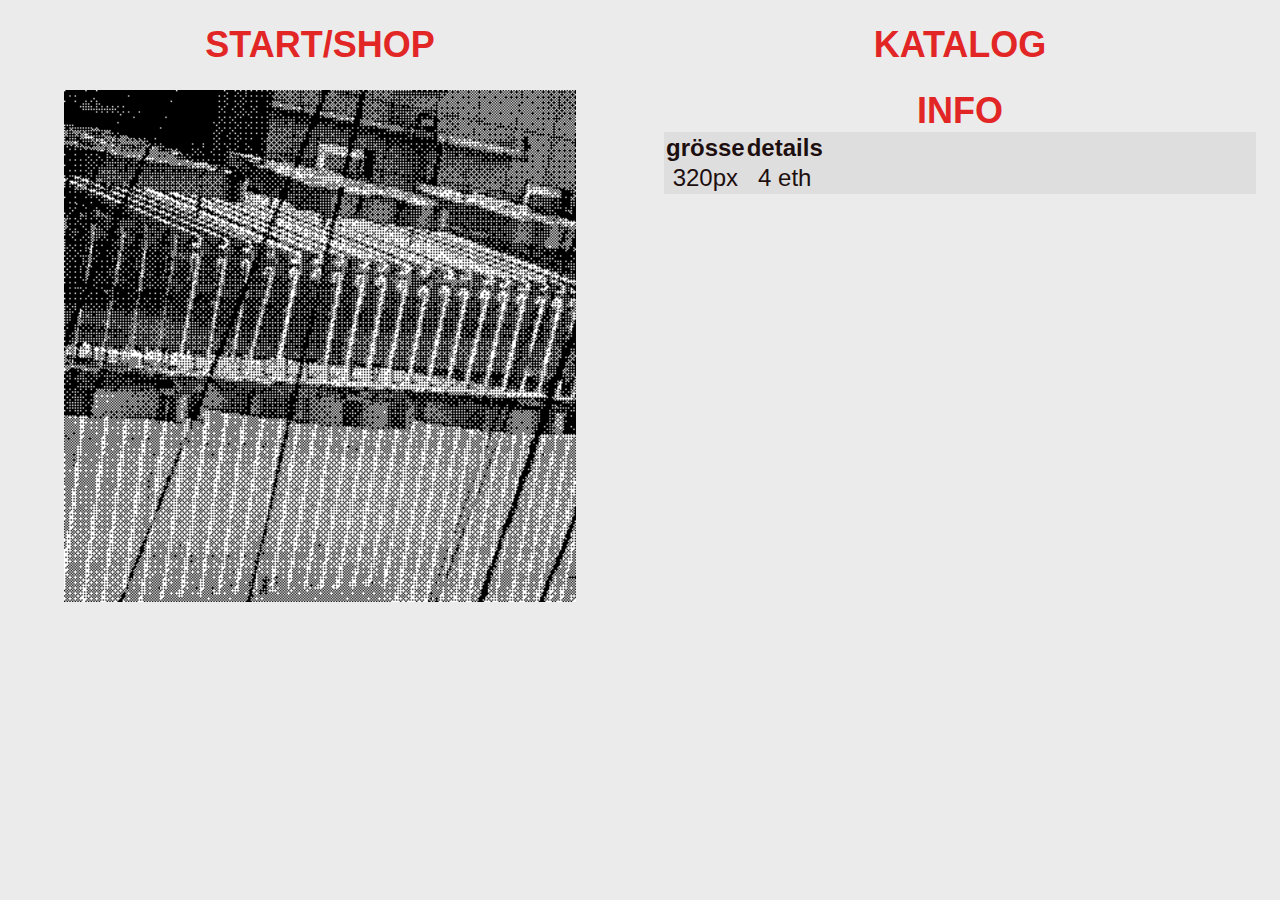
==== website.html @ c3bc81dd "test" ====
<!DOCTYPE html>


<html>

<head>
  <link href="./css/style.css" rel="stylesheet">
  <title>Shop</title>
  <meta name="viewport" content="width=device-width, initial-scale=1.0">
</head>



<body>

  <div class="flexboxboi">

    <div class="box box1">
      <span><a href="https:www.google.com">START/SHOP</a></span>

    </div>

    <div class="box box2">
      <span><a href="https:www.google.com">KATALOG</a></span>
    </div>

    <div class="box box3">
      <img src="./img/1.bmp " alt="ART" class="bilder">
    </div>


    <div class="box box4">
      <span><a href="https:www.google.com">INFO</a></span>
      <div class="infoinhalt">
        <table>
          <thead>
            <tr>
              <th>grösse</th>
              <th>details</th>
            </tr>
          </thead>
          <tbody>
            <tr>
              <td>320px</td>
              <td>4 eth</td>
            </tr>
          </tbody>
        </table>

      </div>
    </div>

  </div>

  <div class="scrollingText">

  </div>

</body>





</html>
---- css/style.css ----
* {
  box-sizing: border-box;

}
*{
	margin: 0;
	padding: 0;
}

a:link {
  text-decoration: none;
}
a {
  color: rgb(226, 38, 38);
}

body {
  background-color: rgb(235, 235, 235);
}

.flexboxboi {
  display: flex;
  flex-direction: row;
  flex-wrap: wrap;
  justify-content: center;
  align-items: top;

}

.box {
  color: rgb(226, 38, 38);
  width: 50%;
  font-family: sans-serif;
  font-size: 1.5em;
  padding: 1em;
  text-align: center;
}

.box3 {
  margin: 0;
	padding: 0;
}

.box4{
  padding-top: 0;
}

.bilder {
  width: 80%;
  height: auto;
}

.infoinhalt {
  color: rgb(29, 15, 15);
  width: 100%;
  height: auto;
  background-color: rgb(222, 222, 222);
  overflow: auto;
  text-align: center;
}

.scrollingText {
  color: rgb(226, 38, 38);
  width: 50%;
  font-family: sans-serif;
  font-size: 0.5em;
  font-style: italic;
  text-align: center;

}


span {
  position: relative;
  font-size: 1.5em;
  font-weight: bold;
}

span::before {
  content: '';
  position: absolute;
  top: 50%;
  left: 0;
  right: 0;
  height: 6px;
  background-color: rgba(29, 15, 15, 100);
  transform-origin: center right;
  transform: scaleX(0) translateY(-50%);
  transition: transform 0.2s ease;
}

span:hover {
  color: rgba(226, 38, 15, 80);

}

span:hover::before {
  transform-origin: center left;
  transform: scaleX(1) translateY(-50%);
}



@media (max-width: 500px) {
  body {
    margin-left: -10px;
    margin-right: -10px;
  }

  .box {
    width: 80%;
  }

  .box3 {
    width: 90%;
  }

  .bilder {
    width: 100%;
    height: auto;
  }

}
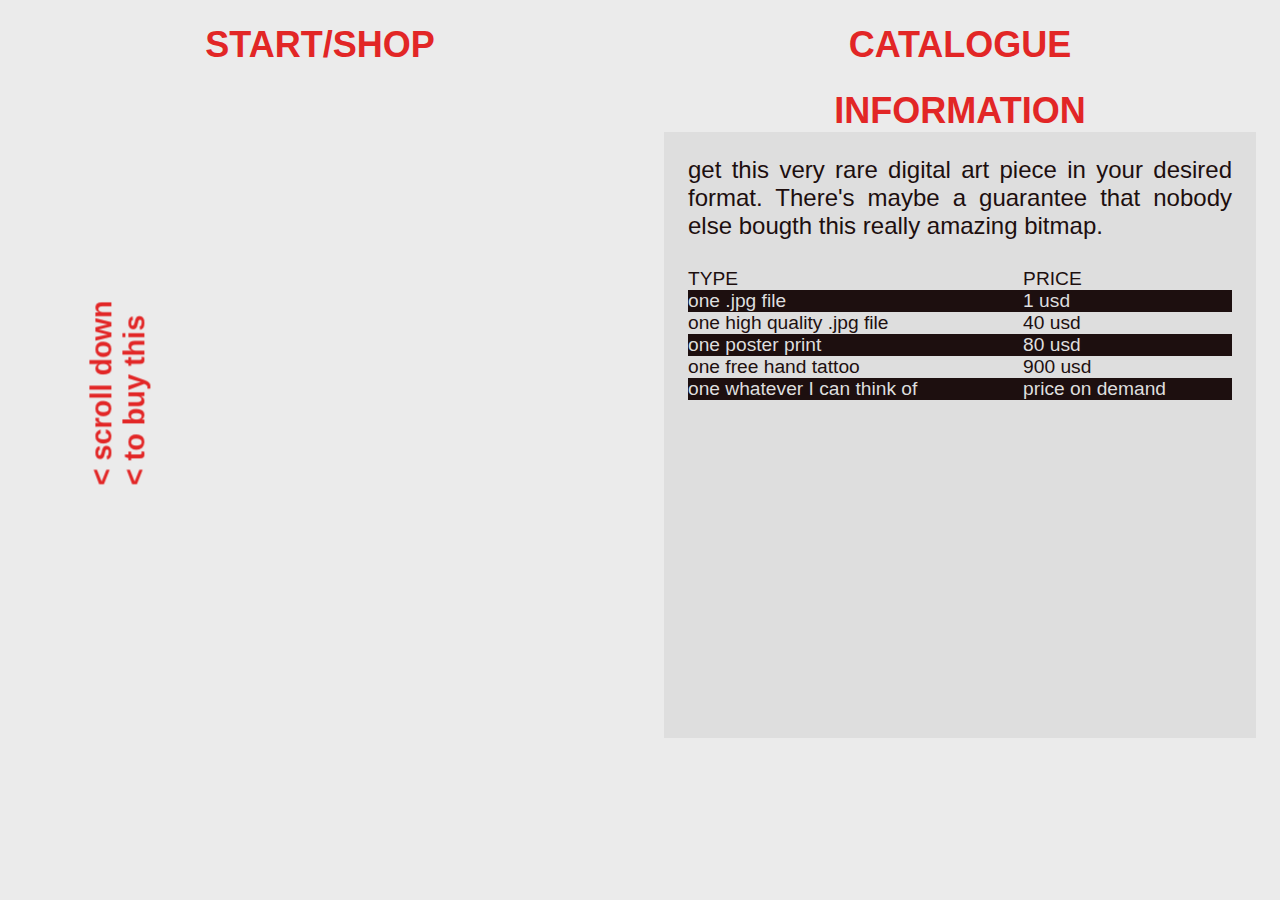
==== commit 0057d117: "finalized all functioning" ====
--- a/website.html
+++ b/website.html
@@ -21,32 +21,61 @@
     </div>
 
     <div class="box box2">
-      <span><a href="https:www.google.com">KATALOG</a></span>
+      <span><a href="https:www.google.com">CATALOGUE</a></span>
     </div>
 
     <div class="box box3">
-      <img src="./img/1.bmp " alt="ART" class="bilder">
+      <div class="bg-image img1"></div>
+      <div class="rotate bg-text">
+        <p>
+            < scroll down</p>
+        <p>
+            < to buy this</p> </div> <div class="bg-image img2">
+      </div>
+      <span><a href="https:www.google.com">ADD TO CART</a></span>
+
+
     </div>
 
 
     <div class="box box4">
-      <span><a href="https:www.google.com">INFO</a></span>
-      <div class="infoinhalt">
-        <table>
-          <thead>
-            <tr>
-              <th>grösse</th>
-              <th>details</th>
-            </tr>
-          </thead>
+      <span><a href="https:www.google.com">INFORMATION</a></span>
+      <div class="box infoinhalt">
+        <p> get this very rare digital art piece in your desired format. There's maybe a guarantee that nobody else bougth this really amazing bitmap.</p>
+        <br />
+        <table class="table">
           <tbody>
             <tr>
-              <td>320px</td>
-              <td>4 eth</td>
+              <td>TYPE</td>
+              <td>PRICE</td>
+            </tr>
+            <tr>
+              <td>one .jpg file</td>
+              <td>1 usd</td>
+            </tr>
+            <tr>
+              <td>one high quality .jpg file</td>
+              <td>40 usd</td>
+            </tr>
+            <tr>
+              <td>one poster print</td>
+              <td>80 usd</td>
+            </tr>
+            <tr>
+              <td>one free hand tattoo</td>
+              <td>900 usd</td>
+            </tr>
+            <tr>
+              <td>one whatever I can think of</td>
+              <td>price on demand</td>
+            </tr>
+            <tr>
+              <td></td>
+              <td></td>
             </tr>
           </tbody>
+          </tr>
         </table>
-
       </div>
     </div>
 
@@ -56,6 +85,8 @@
 
   </div>
 
+
+
 </body>
 
 
--- a/css/style.css
+++ b/css/style.css
@@ -1,15 +1,16 @@
 * {
   box-sizing: border-box;
+}
 
-}
-*{
-	margin: 0;
-	padding: 0;
+* {
+  margin: 0;
+  padding: 0;
 }
 
 a:link {
   text-decoration: none;
 }
+
 a {
   color: rgb(226, 38, 38);
 }
@@ -24,7 +25,6 @@
   flex-wrap: wrap;
   justify-content: center;
   align-items: top;
-
 }
 
 .box {
@@ -37,38 +37,41 @@
 }
 
 .box3 {
+  padding-top: 0;
   margin: 0;
-	padding: 0;
+  overflow-y: scroll;
+  min-height: 70vh;
 }
 
-.box4{
+.box4 {
   padding-top: 0;
-}
-
-.bilder {
-  width: 80%;
-  height: auto;
+  min-height: 20vh;
 }
 
 .infoinhalt {
   color: rgb(29, 15, 15);
   width: 100%;
-  height: auto;
+  height: 100%;
   background-color: rgb(222, 222, 222);
-  overflow: auto;
-  text-align: center;
+  overflow: scroll;
+  font-size: 1em;
+  text-align: justify;
 }
 
-.scrollingText {
-  color: rgb(226, 38, 38);
-  width: 50%;
-  font-family: sans-serif;
-  font-size: 0.5em;
-  font-style: italic;
-  text-align: center;
-
+table.table {
+  width: 100%;
+  text-align: left;
+  border-collapse: collapse;
 }
 
+table.table tbody td {
+  font-size: 0.8em;
+}
+
+table.table tr:nth-child(even) {
+  background: rgba(29, 15, 15, 100);
+  color: rgb(222, 222, 222);
+}
 
 span {
   position: relative;
@@ -86,12 +89,7 @@
   background-color: rgba(29, 15, 15, 100);
   transform-origin: center right;
   transform: scaleX(0) translateY(-50%);
-  transition: transform 0.2s ease;
-}
-
-span:hover {
-  color: rgba(226, 38, 15, 80);
-
+  transition: transform 0.1s ease;
 }
 
 span:hover::before {
@@ -99,25 +97,77 @@
   transform: scaleX(1) translateY(-50%);
 }
 
+.bg-image {
+  height: 78%;
+  background-position: center;
+  background-repeat: no-repeat;
+  background-size: contain;
+  overflow: scroll;
+}
 
+.bg-image:hover {
+  background-color: rgba(29, 15, 15, 100);
+}
 
-@media (max-width: 500px) {
+.img1 {
+  background-image: url("/Users/andreasfurer/Documents/github/Websiteverleih/WebsiteVerleih/img/1.bmp");
+}
+
+.img2 {
+  background-image: url("/Users/andreasfurer/Documents/github/Websiteverleih/WebsiteVerleih/img/2.bmp");
+}
+
+.rotate {
+  transform: rotate(-90deg);
+  -webkit-transform: rotate(-90deg);
+  -moz-transform: rotate(-90deg);
+  -ms-transform: rotate(-90deg);
+  -o-transform: rotate(-90deg);
+  filter: progid:DXImageTransform.Microsoft.BasicImage(rotation=3);
+}
+
+.bg-text {
+  background-color: rgb(0, 0, 0);
+  /* Fallback color */
+  background-color: rgba(0, 0, 0, 0.0);
+  /* Black w/opacity/see-through */
+  size: inherit;
+  color: rgb(226, 38, 38);
+  font-size: 1.2em;
+  position: fixed;
+  left: 2%;
+  top: 40%;
+  font-weight: bold;
+  text-align: justify;
+  text-shadow: -1px 0 rgb(235, 235, 235), 0 1px rgb(235, 235, 235), 1px 0 rgb(235, 235, 235), 0 -1px rgb(235, 235, 235);
+}
+
+@media (max-width: 768px) {
   body {
-    margin-left: -10px;
-    margin-right: -10px;
+    margin-left: 10px;
+    margin-right: 10px;
   }
 
   .box {
-    width: 80%;
+    width: 100%;
   }
 
   .box3 {
-    width: 90%;
+    min-height: 500px;
   }
 
-  .bilder {
-    width: 100%;
-    height: auto;
+  .box4 {
+    min-height: 500px;
   }
 
+  .bg-image {
+    height: 60%;
+    background-size: contain;
+  }
+
+  .bg-text {
+    top: -200px;
+    left: -42%;
+    position: relative;
+  }
 }
